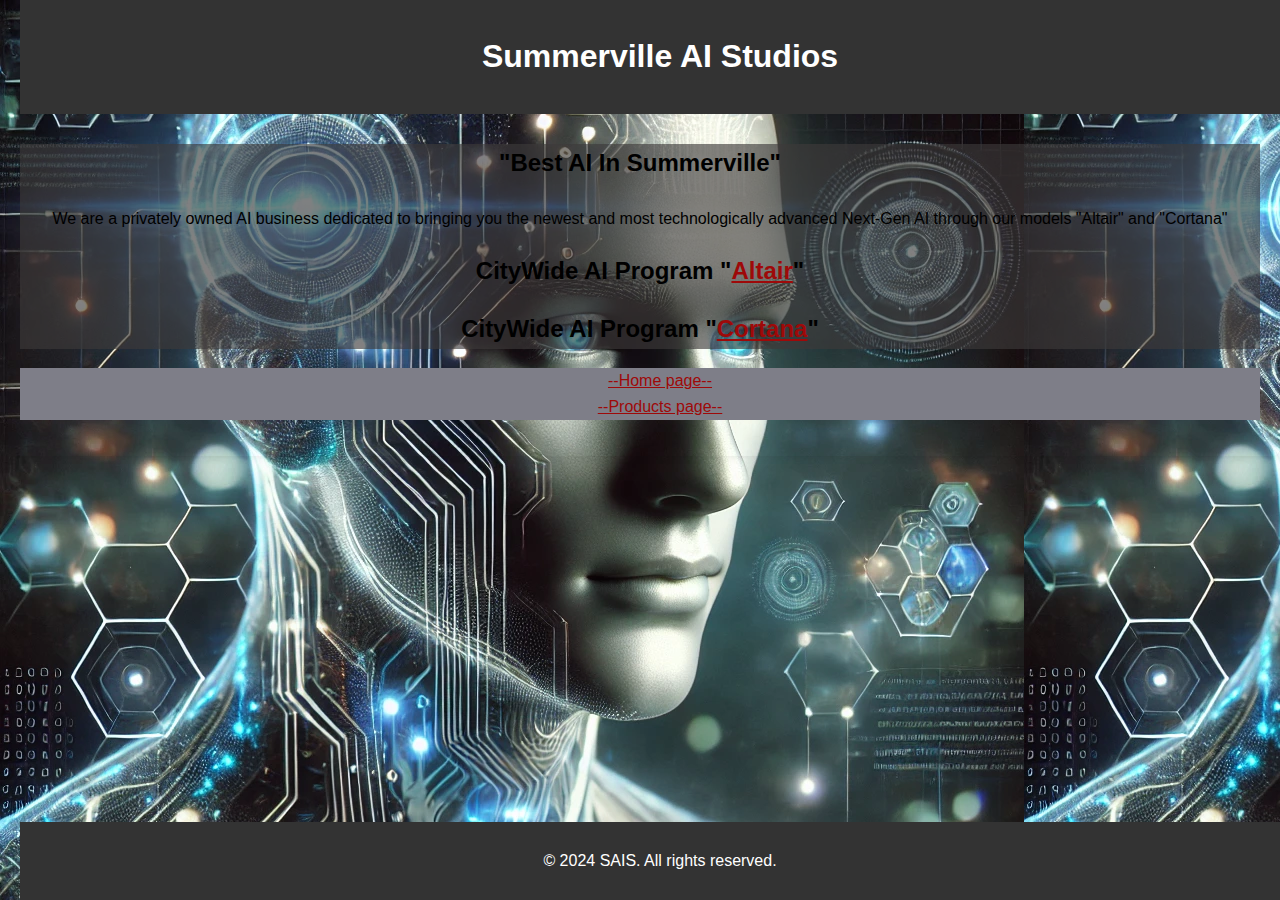
==== about.html @ b40b6c6f "Moved to root" ====
<!DOCTYPE html>
<html lang="en">
<head>
    <meta charset="UTF-8">
    <meta name="viewport" content="width=device-width, initial-scale=1.0">
    <title>Summerville AI Studios About Page</title>
    <link rel="stylesheet" href="style.css">
</head>
<body>
    <Header class="main-header">
        <h1>Summerville AI Studios</h1>
    </Header>

<header class="site-header">
      <h2><p>"Best AI In Summerville"</p></h2>
      <sidebar>We are a privately owned AI business dedicated to bringing you the 
        newest and most technologically advanced Next-Gen AI through our models "Altair" and "Cortana"</sidebar>
      <h2>CityWide AI Program "<a href="Altair.html">Altair</a>"</h2>
      <h2>CityWide AI Program "<a href="Cortana.html">Cortana</a>"</h2>
</header>
<nav class="site-nav">
    <ul>
        <li><a href="index.html">--Home page--</a></li>
        <li><a href="products.html">--Products page--   </a></li>
    </ul>
</nav>

    <footer class="site-footer">
        <p>&copy; 2024 SAIS. All rights reserved.</p>
    </footer>
</body>
</html>
---- style.css ----
.abd {
    background-color:  #3d3a3a7a;
    border: 1px solid #000000;
    text-align: center;
}

.bcd {
   color: #000000;
    background-color:#6d6a6a;
}



.site-footer {
    text-align: center;
    padding: 10px 0;
    background-color: #333;
    color: #fff;
    position: fixed;
    bottom: 0;
    width: 100%;
}

.site-main {
    margin: 20px 0;
    padding: 20px;
    background-color: #ffffff4d;
    border-radius: 8px;
    box-shadow: 0 0 10px rgba(0, 0, 0, 0.1);
    text-align: center;
}

.site-nav {
    text-align: center;
    Background-color: rgb(126, 126, 136);
}

.site-header {
    color:#000000;
    background-color: #3d3a3aa3;
}

.content h2 {
    color: #000;
    font-style: italic;
}
body {
    font-family: Algerian, sans-serif;
    line-height: 1.6;
    color: #000000;
    padding: 20px;
    margin: 20px 0;
    margin-top: 100px;
    background-color: #b9aeae4d;
    border-radius: 8px;
    box-shadow: 0 0 10px rgba(0, 0, 0, 0.1);
    text-align: center; 
    background-image: url(ai.webp);
}
body {
    background-color: #bab4b4;
}

.site-nav ul {
    list-style: none; /* Remove bullet points */
  }

  .main-header {
    top: 0;
    text-align: center;
    padding: 10px 0;
    background-color: #333;
    color: #fff;
    width: 100%;
    position: fixed;
    z-index: 1000;
    box-sizing: border-box;
  }

  .abc {
    text-align: center;
  }

a {
    color: #9e0909;
}

a:hover {
    color: #ae6709;
}

.body-2 {
    font-family: Algerian, sans-serif;
    line-height: 1.6;
    color: #000000;
    padding: 20px;
    margin: 20px 0;
    margin-top: 100px;
    background-color: #b9aeae4d;
    border-radius: 8px;
    box-shadow: 0 0 10px rgba(0, 0, 0, 0.1);
    text-align: center; 
    background-image: img src= "";
    /* background-image: url('Cortana.jpg'); */
}
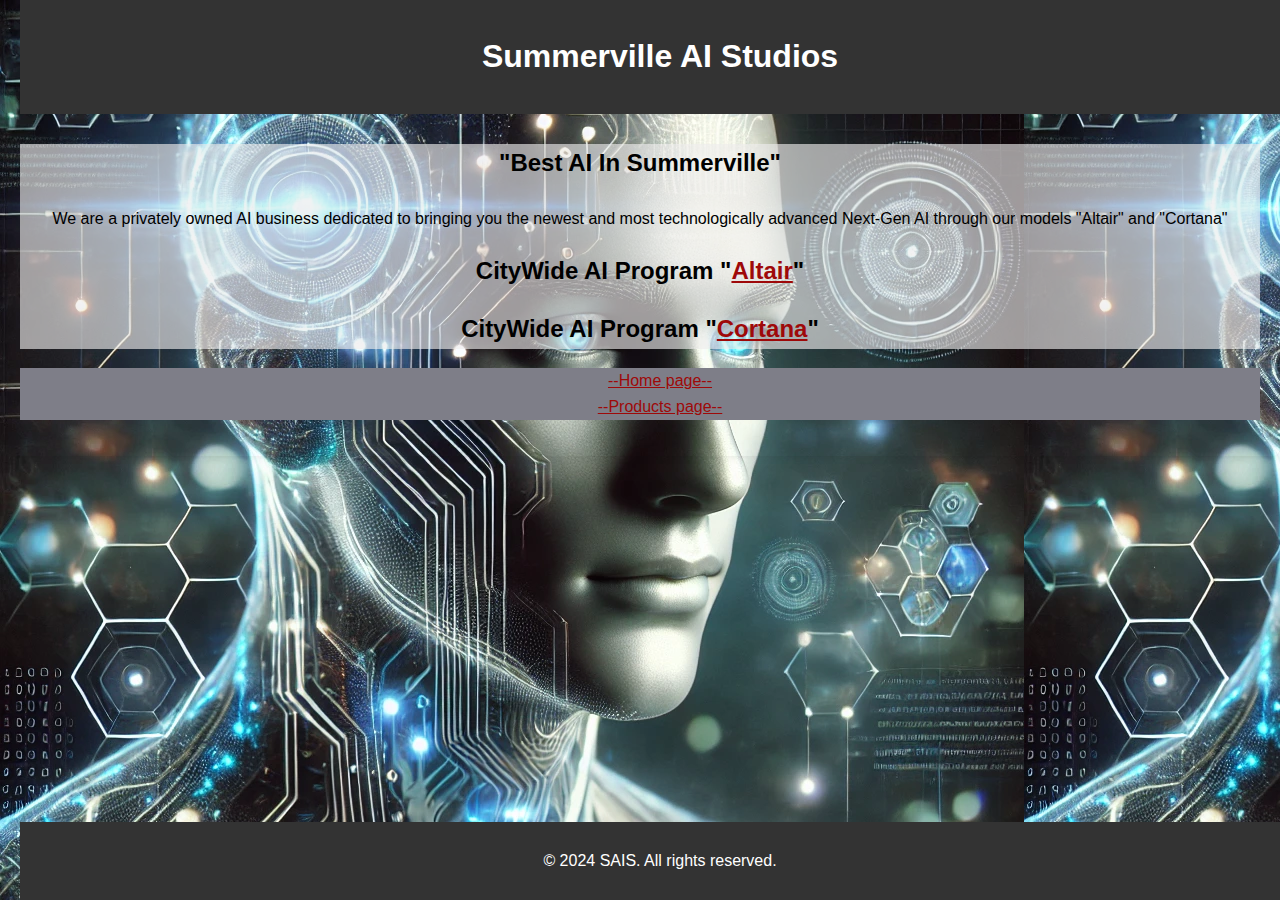
==== commit 11ad7053: "Add files via upload" ====
--- a/about.html
+++ b/about.html
@@ -1,32 +1,32 @@
-<!DOCTYPE html>
-<html lang="en">
-<head>
-    <meta charset="UTF-8">
-    <meta name="viewport" content="width=device-width, initial-scale=1.0">
-    <title>Summerville AI Studios About Page</title>
-    <link rel="stylesheet" href="style.css">
-</head>
-<body>
-    <Header class="main-header">
-        <h1>Summerville AI Studios</h1>
-    </Header>
-
-<header class="site-header">
-      <h2><p>"Best AI In Summerville"</p></h2>
-      <sidebar>We are a privately owned AI business dedicated to bringing you the 
-        newest and most technologically advanced Next-Gen AI through our models "Altair" and "Cortana"</sidebar>
-      <h2>CityWide AI Program "<a href="Altair.html">Altair</a>"</h2>
-      <h2>CityWide AI Program "<a href="Cortana.html">Cortana</a>"</h2>
-</header>
-<nav class="site-nav">
-    <ul>
-        <li><a href="index.html">--Home page--</a></li>
-        <li><a href="products.html">--Products page--   </a></li>
-    </ul>
-</nav>
-
-    <footer class="site-footer">
-        <p>&copy; 2024 SAIS. All rights reserved.</p>
-    </footer>
-</body>
+<!DOCTYPE html>
+<html lang="en">
+<head>
+    <meta charset="UTF-8">
+    <meta name="viewport" content="width=device-width, initial-scale=1.0">
+    <title>Summerville AI Studios About Page</title>
+    <link rel="stylesheet" href="style.css">
+</head>
+<body>
+    <Header class="main-header">
+        <h1>Summerville AI Studios</h1>
+    </Header>
+
+<header class="site-header">
+      <h2><p>"Best AI In Summerville"</p></h2>
+      <sidebar>We are a privately owned AI business dedicated to bringing you the 
+        newest and most technologically advanced Next-Gen AI through our models "Altair" and "Cortana"</sidebar>
+      <h2>CityWide AI Program "<a href="Altair.html">Altair</a>"</h2>
+      <h2>CityWide AI Program "<a href="Cortana.html">Cortana</a>"</h2>
+</header>
+<nav class="site-nav">
+    <ul>
+        <li><a href="index.html">--Home page--</a></li>
+        <li><a href="products.html">--Products page--   </a></li>
+    </ul>
+</nav>
+
+    <footer class="site-footer">
+        <p>&copy; 2024 SAIS. All rights reserved.</p>
+    </footer>
+</body>
 </html>--- a/style.css
+++ b/style.css
@@ -1,108 +1,112 @@
-.abd {
-    background-color:  #3d3a3a7a;
-    border: 1px solid #000000;
-    text-align: center;
-}
-
-.bcd {
-   color: #000000;
-    background-color:#6d6a6a;
-}
-
-
-
-.site-footer {
-    text-align: center;
-    padding: 10px 0;
-    background-color: #333;
-    color: #fff;
-    position: fixed;
-    bottom: 0;
-    width: 100%;
-}
-
-.site-main {
-    margin: 20px 0;
-    padding: 20px;
-    background-color: #ffffff4d;
-    border-radius: 8px;
-    box-shadow: 0 0 10px rgba(0, 0, 0, 0.1);
-    text-align: center;
-}
-
-.site-nav {
-    text-align: center;
-    Background-color: rgb(126, 126, 136);
-}
-
-.site-header {
-    color:#000000;
-    background-color: #3d3a3aa3;
-}
-
-.content h2 {
-    color: #000;
-    font-style: italic;
-}
-body {
-    font-family: Algerian, sans-serif;
-    line-height: 1.6;
-    color: #000000;
-    padding: 20px;
-    margin: 20px 0;
-    margin-top: 100px;
-    background-color: #b9aeae4d;
-    border-radius: 8px;
-    box-shadow: 0 0 10px rgba(0, 0, 0, 0.1);
-    text-align: center; 
-    background-image: url(ai.webp);
-}
-body {
-    background-color: #bab4b4;
-}
-
-.site-nav ul {
-    list-style: none; /* Remove bullet points */
-  }
-
-  .main-header {
-    top: 0;
-    text-align: center;
-    padding: 10px 0;
-    background-color: #333;
-    color: #fff;
-    width: 100%;
-    position: fixed;
-    z-index: 1000;
-    box-sizing: border-box;
-  }
-
-  .abc {
-    text-align: center;
-  }
-
-a {
-    color: #9e0909;
-}
-
-a:hover {
-    color: #ae6709;
-}
-
-.body-2 {
-    font-family: Algerian, sans-serif;
-    line-height: 1.6;
-    color: #000000;
-    padding: 20px;
-    margin: 20px 0;
-    margin-top: 100px;
-    background-color: #b9aeae4d;
-    border-radius: 8px;
-    box-shadow: 0 0 10px rgba(0, 0, 0, 0.1);
-    text-align: center; 
-    background-image: img src= "";
-    /* background-image: url('Cortana.jpg'); */
-}
-
-
-
+.abd {
+    background-color:  #3d3a3a7a;
+    border: 1px solid #000000;
+    text-align: center;
+}
+
+.bcd {
+   color: #000000;
+    background-color:#6d6a6a;
+}
+
+
+
+.site-footer {
+    text-align: center;
+    padding: 10px 0;
+    background-color: #333;
+    color: #fff;
+    position: fixed;
+    bottom: 0;
+    width: 100%;
+}
+
+.site-main {
+    margin: 20px 0;
+    padding: 20px;
+    background-color: #ffffff4d;
+    border-radius: 8px;
+    box-shadow: 0 0 10px rgba(0, 0, 0, 0.1);
+    text-align: center;
+}
+
+.site-nav {
+    text-align: center;
+    Background-color: rgb(126, 126, 136);
+}
+
+.site-header {
+    color:#000000;
+    background-color: #eeececa3;
+}
+
+.content h2 {
+    color: #000;
+    font-style: italic;
+}
+body {
+    font-family: Algerian, sans-serif;
+    line-height: 1.6;
+    color: #000000;
+    padding: 20px;
+    margin: 20px 0;
+    margin-top: 100px;
+    background-color: #b9aeae4d;
+    border-radius: 8px;
+    box-shadow: 0 0 10px rgba(0, 0, 0, 0.1);
+    text-align: center; 
+    background-image: url(ai.webp);
+}
+body {
+    background-color: #bab4b4;
+}
+
+.site-nav ul {
+    list-style: none; /* Remove bullet points */
+  }
+
+  .main-header {
+    top: 0;
+    text-align: center;
+    padding: 10px 0;
+    background-color: #333;
+    color: #fff;
+    width: 100%;
+    position: fixed;
+    z-index: 1000;
+    box-sizing: border-box;
+  }
+
+  .abc {
+    text-align: center;
+  }
+
+a {
+    color: #9e0909;
+}
+
+a:hover {
+    color: #ae6709;
+}
+
+.body-2 {
+    font-family: Algerian, sans-serif;
+    line-height: 1.6;
+    color: #000000;
+    padding: 20px;
+    margin: 20px 0;
+    margin-top: 100px;
+    background-color: #b9aeae4d;
+    border-radius: 8px;
+    box-shadow: 0 0 10px rgba(0, 0, 0, 0.1);
+    text-align: center; 
+    background-image: img src= "";
+    /* background-image: url('Cortana.jpg'); */
+}
+
+
+
+.container {
+    display: flex;
+    justify-content: space-between;
+  }
